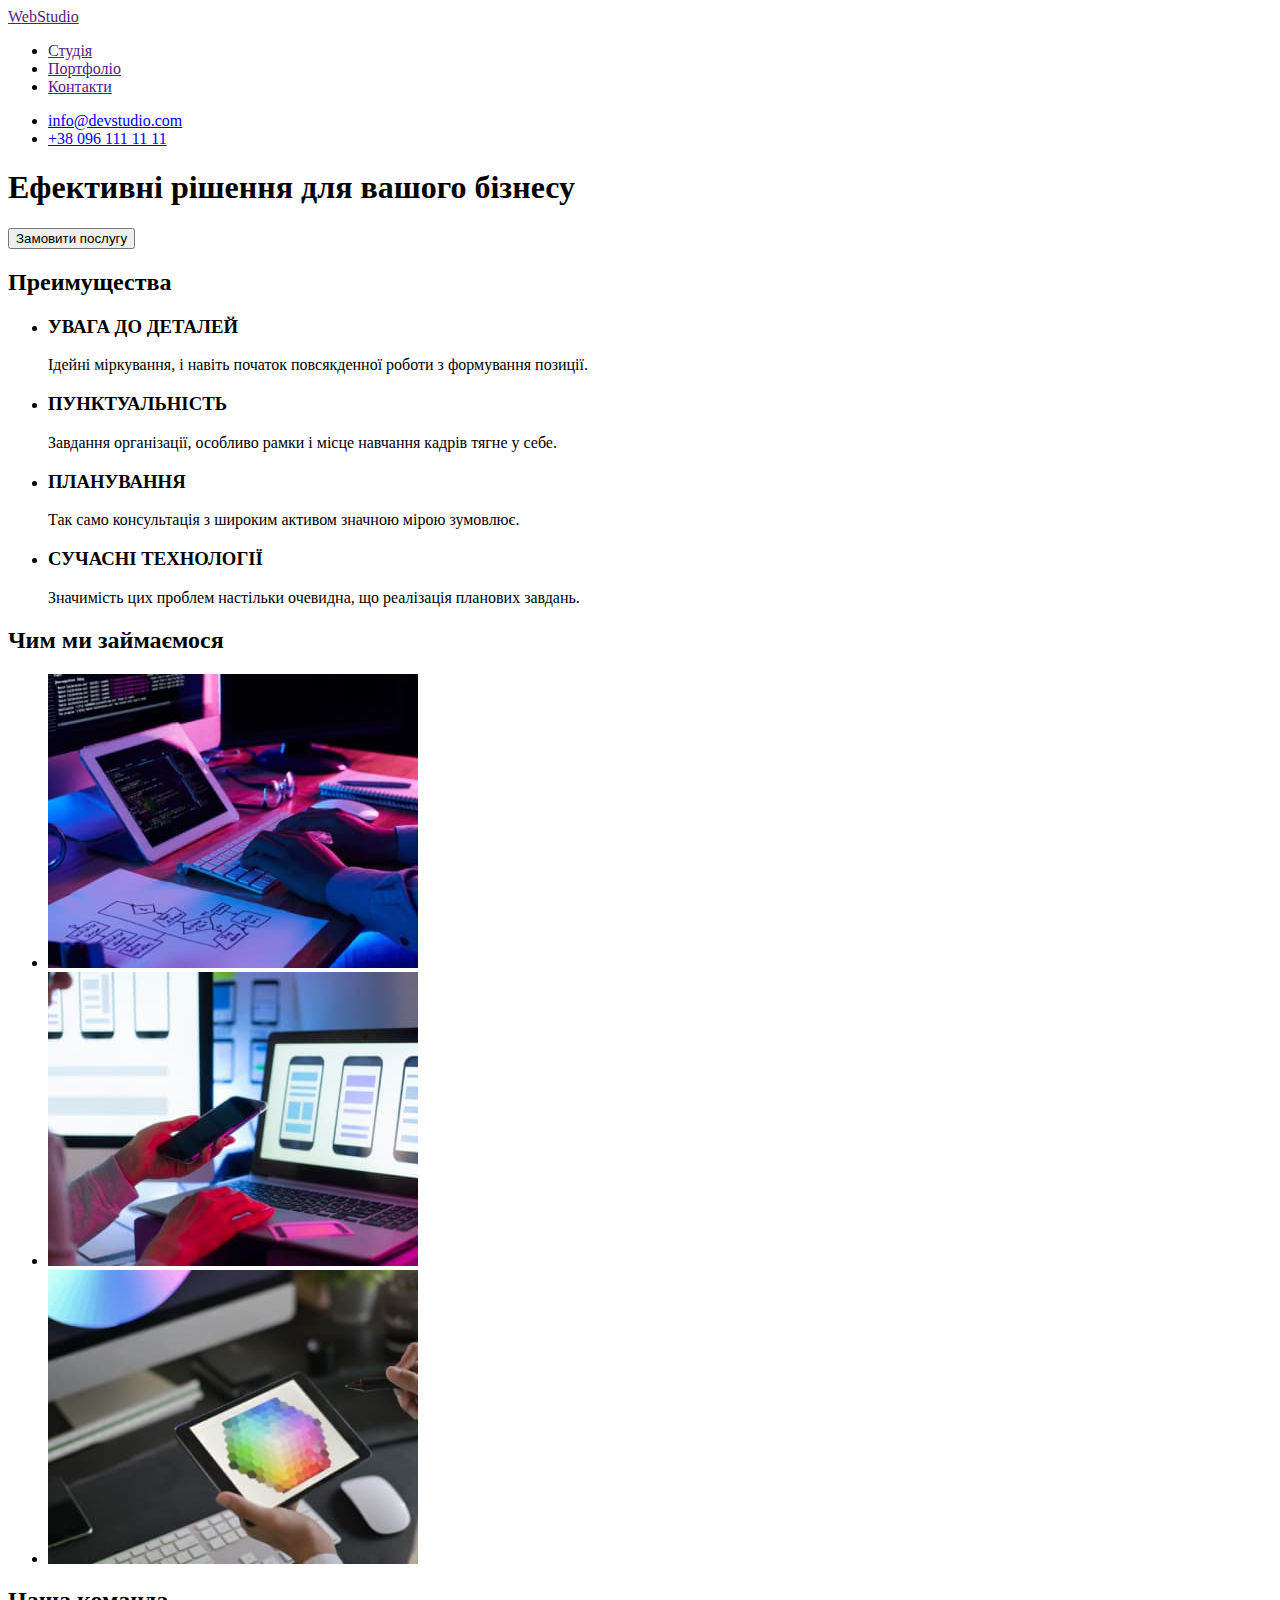
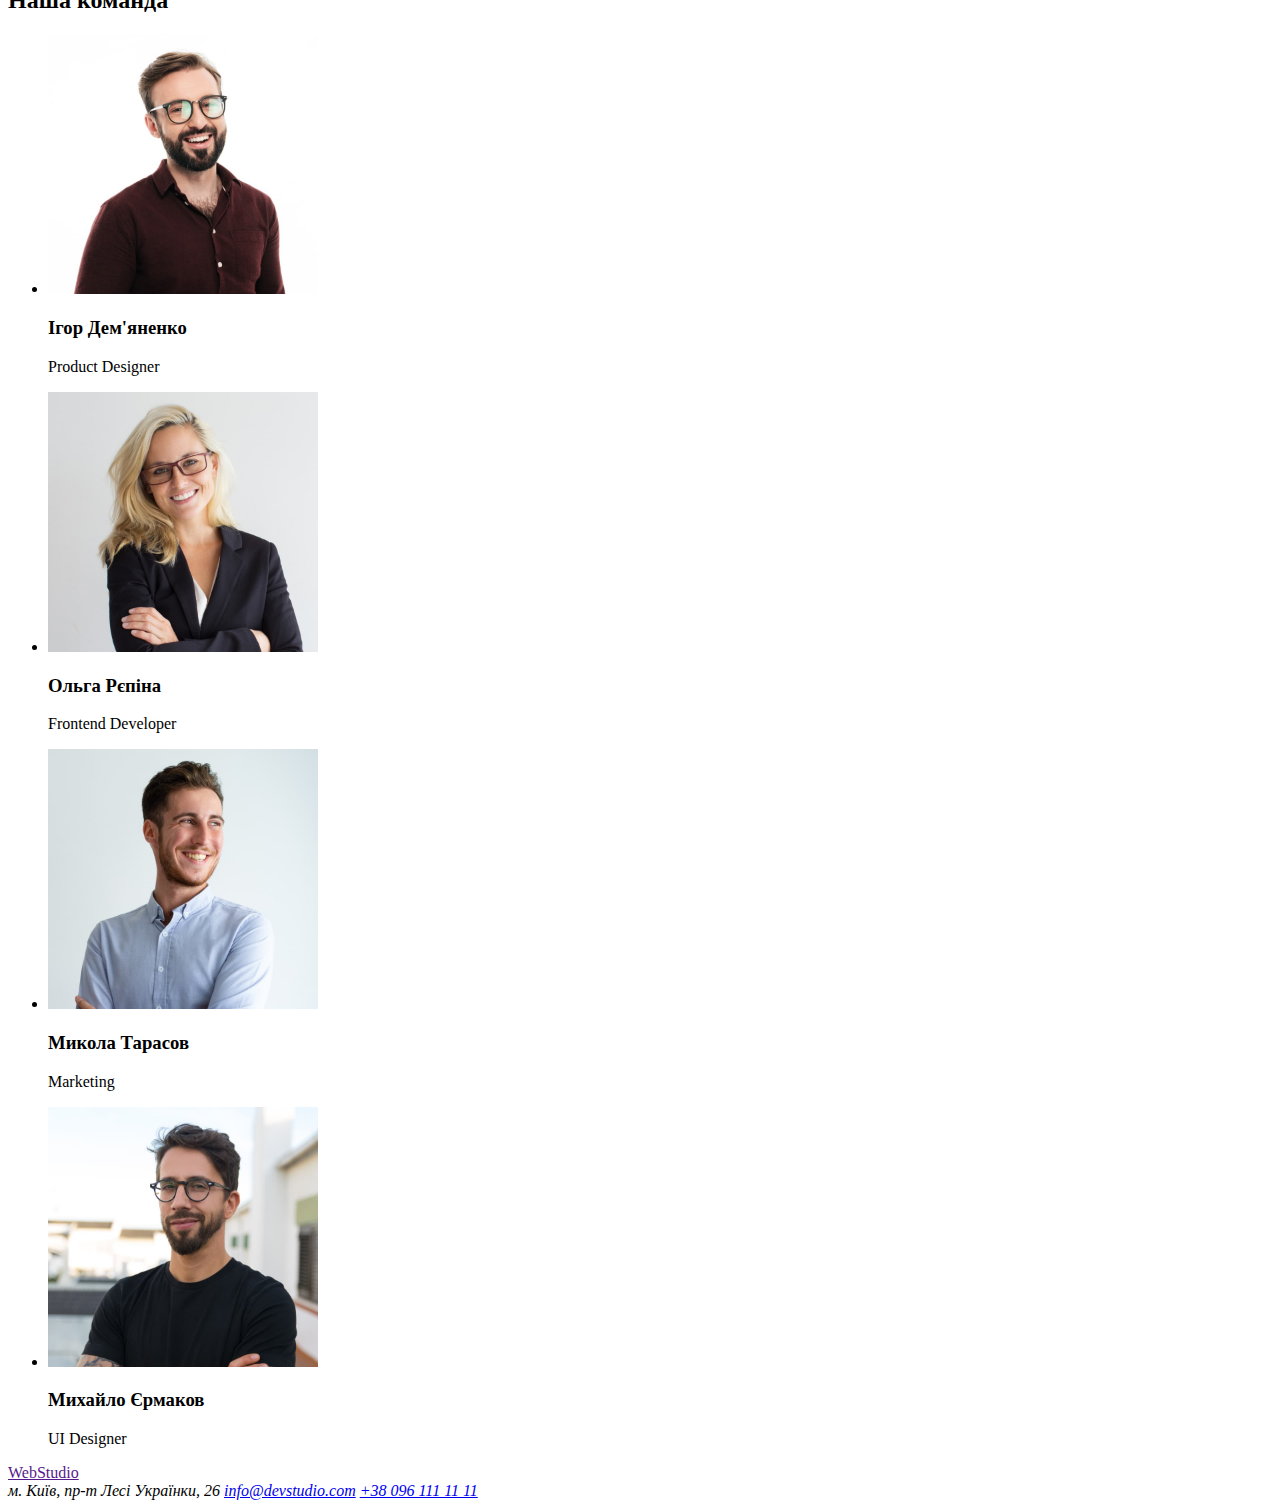
==== index.html @ 4f65fbe6 "Initial commit" ====
<!DOCTYPE html>
<html lang="uk">
  <head>
    <meta charset="UTF-8">
    <meta name="viewport" content="width=device-width, initial-scale=1.0">
    <title>Студія</title>
  </head>
  <body>
    <!--Заголовок-->
    <header>
      <nav>
        <a href="">WebStudio</a>
        <ul>
          <li><a href="">Студія</a></li>
          <li><a href="">Портфоліо</a></li>
          <li><a href="">Контакти</a></li>
        </ul>
      </nav>
      <ul>
        <li><a href="mailto:info@devstudio.com">info@devstudio.com</a></li>
        <li><a href="tel:+380961111111">+38 096 111 11 11</a></li>
      </ul>
    </header>
    <!--Основная часть-->
    <main>
      <section>
        <h1>Ефективні рішення для вашого бізнесу</h1>
        <button type="button">Замовити послугу</button>
      </section>
      <section>
        <h2>Преимущества</h2>
        <ul>
          <li>
            <h3>УВАГА ДО ДЕТАЛЕЙ</h3>
            <p>
              Ідейні міркування, і навіть початок повсякденної роботи з
              формування позиції.
            </p>
          </li>
          <li>
            <h3>ПУНКТУАЛЬНІСТЬ</h3>
            <p>
              Завдання організації, особливо рамки і місце навчання кадрів тягне
              у себе.
            </p>
          </li>
          <li>
            <h3>ПЛАНУВАННЯ</h3>
            <p>
              Так само консультація з широким активом значною мірою зумовлює.
            </p>
          </li>
          <li>
            <h3>СУЧАСНІ ТЕХНОЛОГІЇ</h3>
            <p>
              Значимість цих проблем настільки очевидна, що реалізація планових
              завдань.
            </p>
          </li>
        </ul>
      </section>
      <section>
        <h2>Чим ми займаємося</h2>
        <ul>
          <li><img src="./images/work1.jpg" alt="Вёрстка" width="370"></li>
          <li>
            <img src="./images/work2.jpg" alt="Разработка" width="370">
          </li>
          <li><img src="./images/work3.jpg" alt="Дизайн" width="370"></li>
        </ul>
      </section>
      <section>
        <h2>Наша команда</h2>
        <ul>
          <li>
            <img src="./images/igor.jpg" alt="Ігор" width="270">
            <h3>Ігор Дем'яненко</h3>
            <p>Product Designer</p>
          </li>
          <li>
            <img src="./images/olga.jpg" alt="Ольга" width="270">
            <h3>Ольга Рєпіна</h3>
            <p>Frontend Developer</p>
          </li>
          <li>
            <img src="./images/mykola.jpg" alt="Микола" width="270">
            <h3>Микола Тарасов</h3>
            <p>Marketing</p>
          </li>
          <li>
            <img src="./images/myhailo.jpg" alt="Михайло" width="270">
            <h3>Михайло Єрмаков</h3>
            <p>UI Designer</p>
          </li>
        </ul>
      </section>
    </main>
    <!--Футер-->
    <footer>
      <a href="">WebStudio</a>
      <address>
        м. Київ, пр-т Лесі Українки, 26
        <a href="mailto:info@devstudio.com">info@devstudio.com</a>
        <a href="tel:+380961111111">+38 096 111 11 11</a>
      </address>
    </footer>
  </body>
</html>
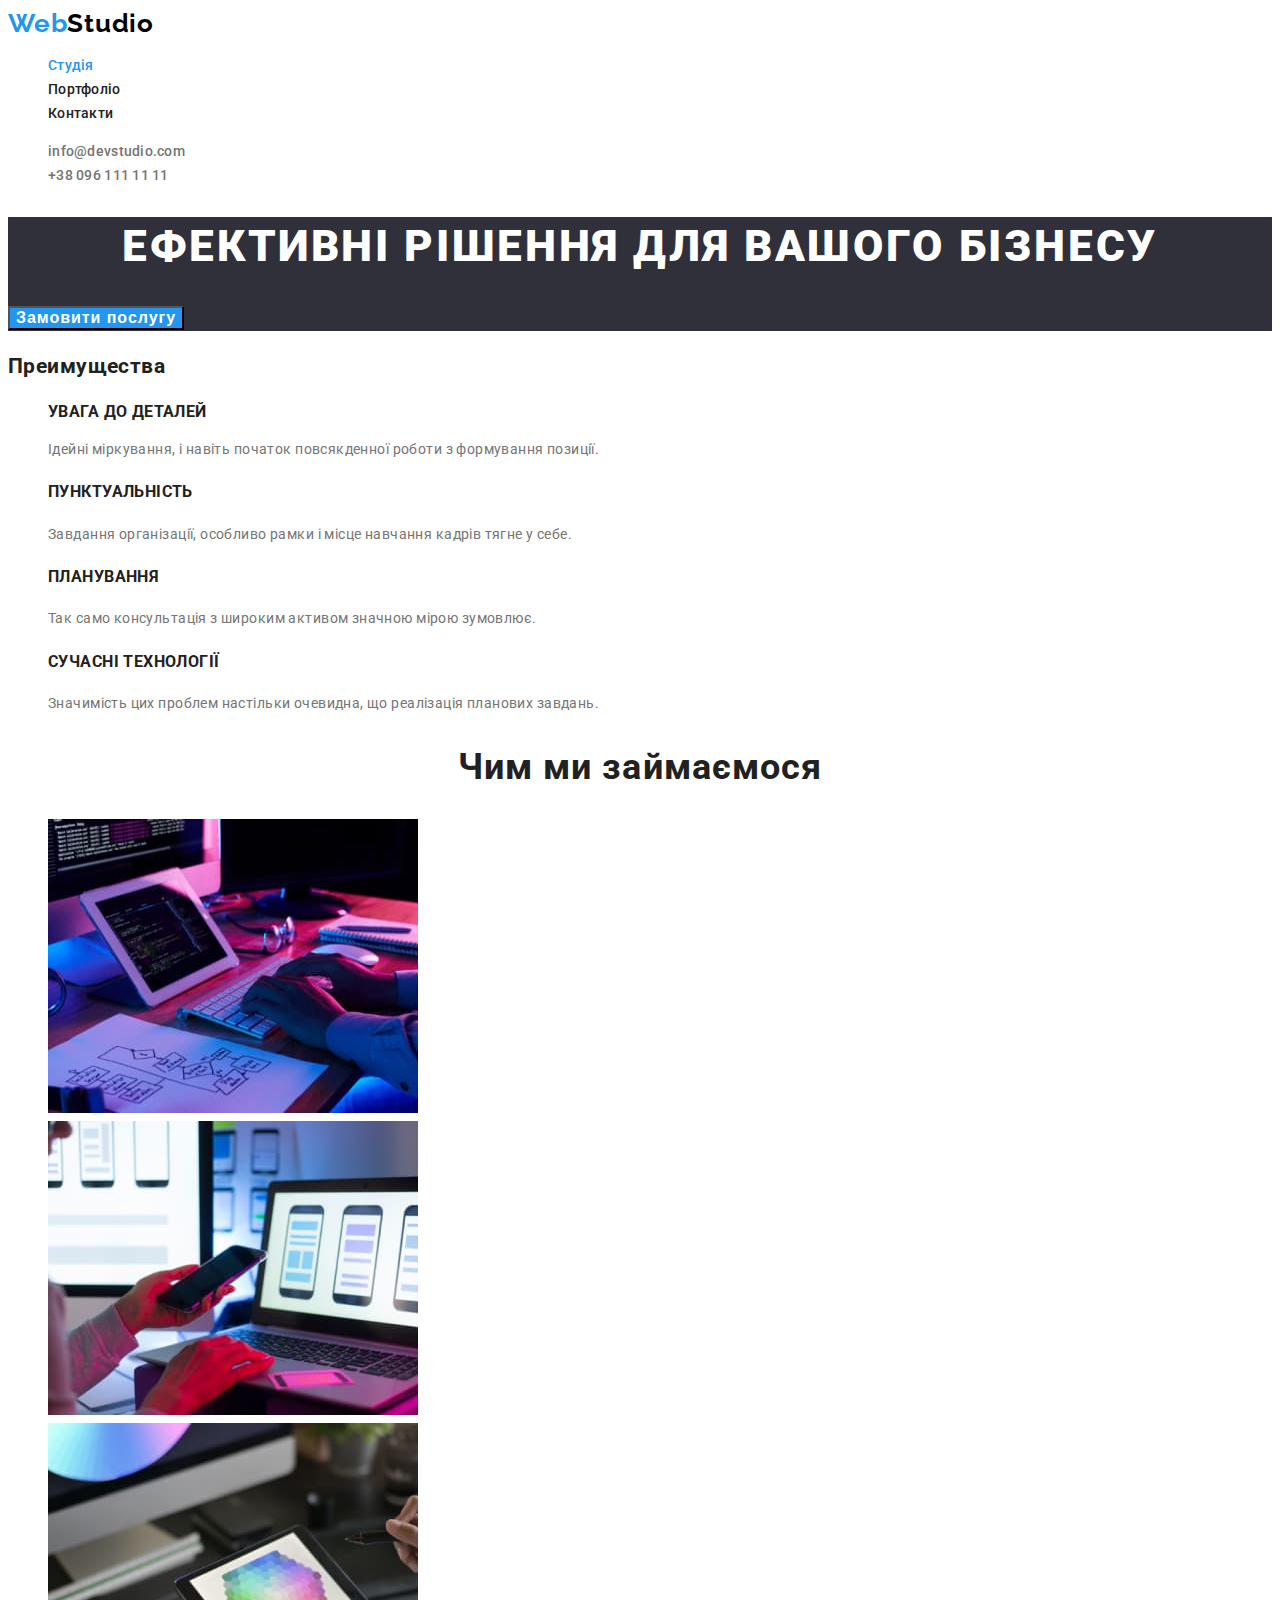
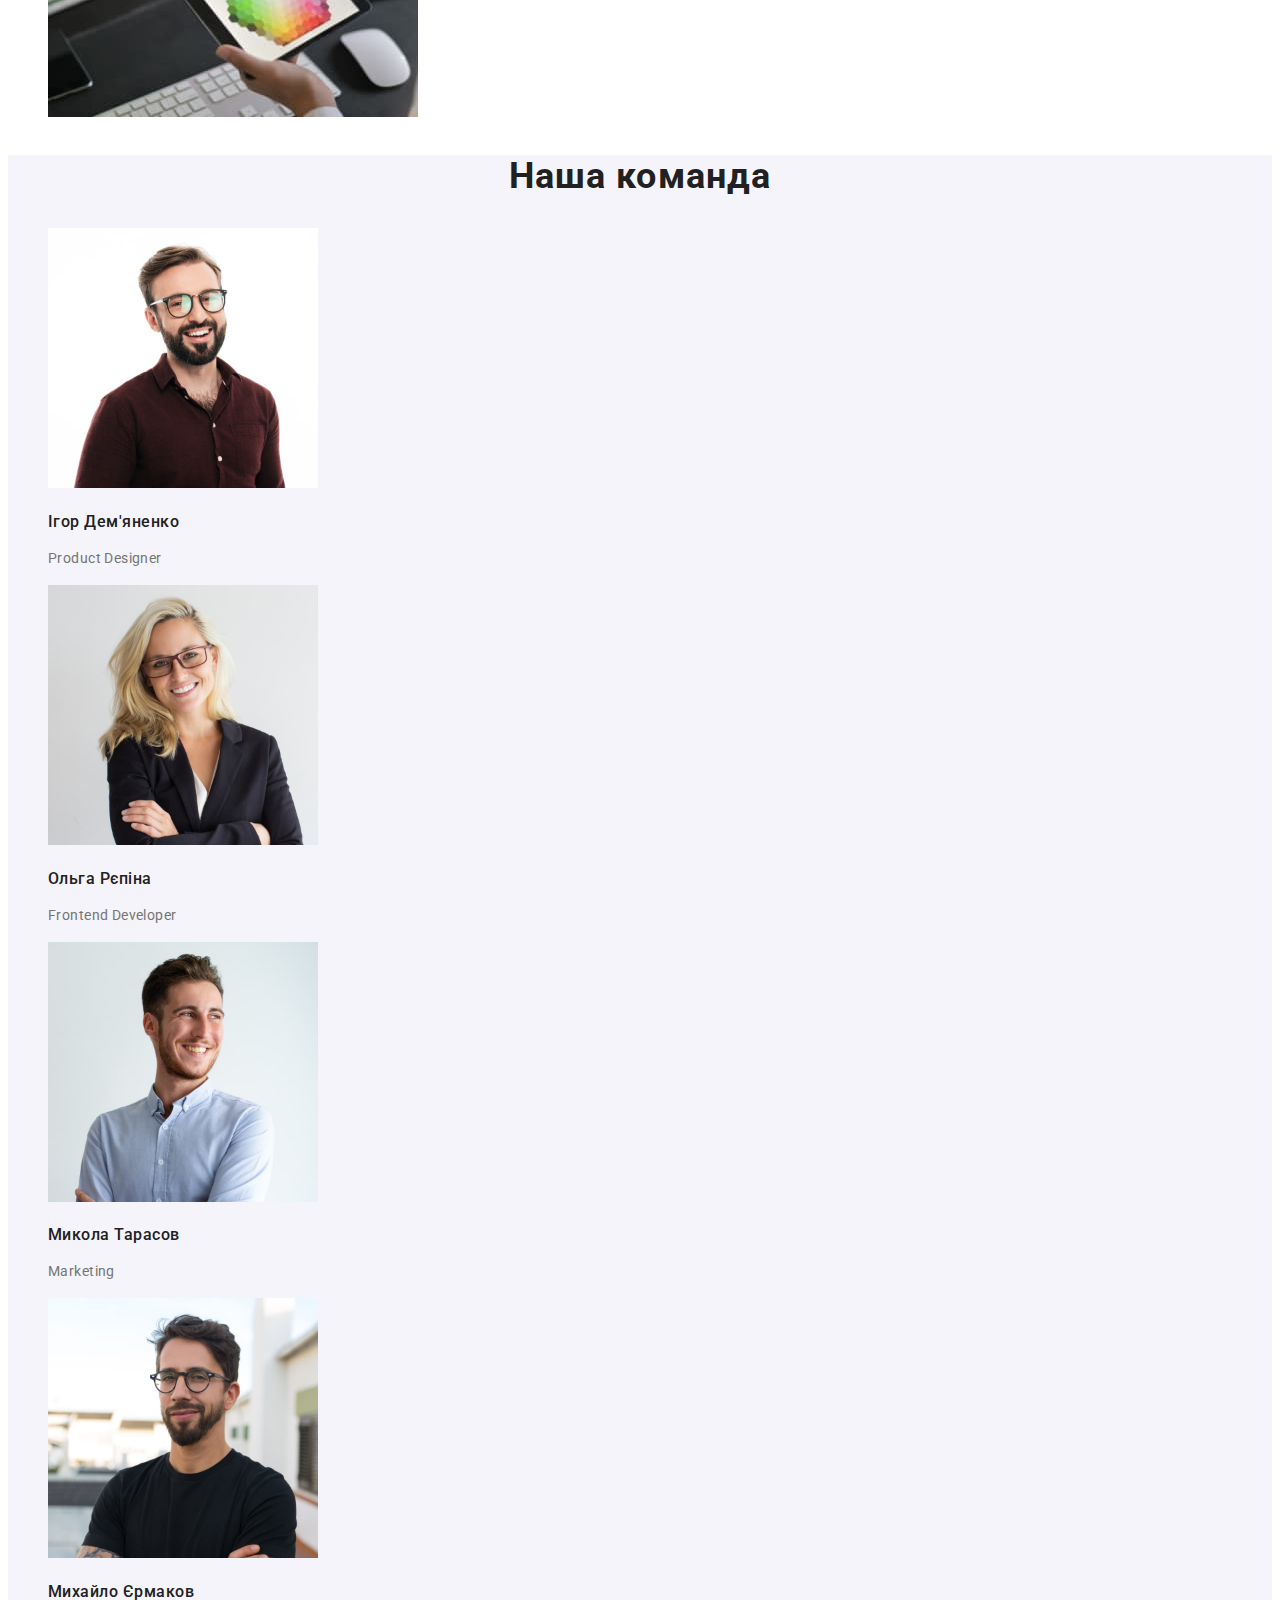
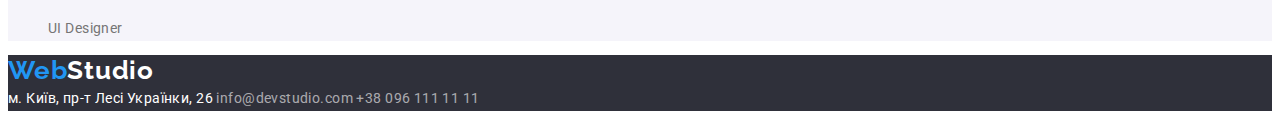
==== commit 3b5069b9: "Выполнено ДЗ 2" ====
--- a/index.html
+++ b/index.html
@@ -1,37 +1,46 @@
 <!DOCTYPE html>
 <html lang="uk">
   <head>
-    <meta charset="UTF-8">
-    <meta name="viewport" content="width=device-width, initial-scale=1.0">
+    <meta charset="UTF-8" />
+    <meta name="viewport" content="width=device-width, initial-scale=1.0" />
     <title>Студія</title>
+    <link rel="preconnect" href="https://fonts.googleapis.com" />
+    <link rel="preconnect" href="https://fonts.gstatic.com" crossorigin />
+    <link
+      href="https://fonts.googleapis.com/css2?family=Raleway:wght@700&family=Roboto:wght@400;500;700;900&display=swap"
+      rel="stylesheet"
+    />
+    <link rel="stylesheet" href="./css/styles.css" />
   </head>
   <body>
     <!--Заголовок-->
     <header>
       <nav>
-        <a href="">WebStudio</a>
-        <ul>
-          <li><a href="">Студія</a></li>
-          <li><a href="">Портфоліо</a></li>
+        <a href="./index.html" class="logo list">
+          <span class="logo-accent">Web</span>Studio
+        </a>
+        <ul class="site-nav list">
+          <li><a href="./index.html" class="current">Студія</a></li>
+          <li><a href="./portfolio.html">Портфоліо</a></li>
           <li><a href="">Контакти</a></li>
         </ul>
       </nav>
-      <ul>
+      <ul class="contacts list">
         <li><a href="mailto:info@devstudio.com">info@devstudio.com</a></li>
         <li><a href="tel:+380961111111">+38 096 111 11 11</a></li>
       </ul>
     </header>
     <!--Основная часть-->
     <main>
-      <section>
-        <h1>Ефективні рішення для вашого бізнесу</h1>
-        <button type="button">Замовити послугу</button>
+      <section class="main-section">
+        <h1 class="main-header">Ефективні рішення для вашого бізнесу</h1>
+        <button type="button" class="button">Замовити послугу</button>
       </section>
-      <section>
+      <section class="advantages">
         <h2>Преимущества</h2>
-        <ul>
+        <ul class="list">
           <li>
-            <h3>УВАГА ДО ДЕТАЛЕЙ</h3>
+            <h3 class="h3-advantages">УВАГА ДО ДЕТАЛЕЙ</h3>
             <p>
               Ідейні міркування, і навіть початок повсякденної роботи з
               формування позиції.
@@ -59,46 +68,49 @@
           </li>
         </ul>
       </section>
-      <section>
-        <h2>Чим ми займаємося</h2>
-        <ul>
-          <li><img src="./images/work1.jpg" alt="Вёрстка" width="370"></li>
+      <section class="work">
+        <h2 class="h2-work">Чим ми займаємося</h2>
+        <ul class="list">
+          <li><img src="./images/work1.jpg" alt="Вёрстка" width="370" /></li>
           <li>
-            <img src="./images/work2.jpg" alt="Разработка" width="370">
+            <img src="./images/work2.jpg" alt="Разработка" width="370" />
           </li>
-          <li><img src="./images/work3.jpg" alt="Дизайн" width="370"></li>
+          <li><img src="./images/work3.jpg" alt="Дизайн" width="370" /></li>
         </ul>
       </section>
-      <section>
-        <h2>Наша команда</h2>
-        <ul>
+      <section class="team">
+        <h2 class="h2-team">Наша команда</h2>
+        <ul class="list">
           <li>
-            <img src="./images/igor.jpg" alt="Ігор" width="270">
-            <h3>Ігор Дем'яненко</h3>
+            <img src="./images/igor.jpg" alt="Ігор" width="270" />
+            <h3 class="h3-team">Ігор Дем'яненко</h3>
             <p>Product Designer</p>
           </li>
           <li>
-            <img src="./images/olga.jpg" alt="Ольга" width="270">
-            <h3>Ольга Рєпіна</h3>
+            <img src="./images/olga.jpg" alt="Ольга" width="270" />
+            <h3 class="h3-team">Ольга Рєпіна</h3>
             <p>Frontend Developer</p>
           </li>
           <li>
-            <img src="./images/mykola.jpg" alt="Микола" width="270">
-            <h3>Микола Тарасов</h3>
+            <img src="./images/mykola.jpg" alt="Микола" width="270" />
+            <h3 class="h3-team">Микола Тарасов</h3>
             <p>Marketing</p>
           </li>
           <li>
-            <img src="./images/myhailo.jpg" alt="Михайло" width="270">
-            <h3>Михайло Єрмаков</h3>
+            <img src="./images/myhailo.jpg" alt="Михайло" width="270" />
+            <h3 class="h3-team">Михайло Єрмаков</h3>
             <p>UI Designer</p>
           </li>
         </ul>
       </section>
     </main>
     <!--Футер-->
-    <footer>
-      <a href="">WebStudio</a>
-      <address>
+    <footer class="footer">
+      <a href="" class="logo list">
+        <span class="logo-accent">Web</span
+        ><span class="logo-footer">Studio</span>
+      </a>
+      <address class="address list">
         м. Київ, пр-т Лесі Українки, 26
         <a href="mailto:info@devstudio.com">info@devstudio.com</a>
         <a href="tel:+380961111111">+38 096 111 11 11</a>
--- a/css/styles.css
+++ b/css/styles.css
@@ -0,0 +1,229 @@
+/* Глобальные переменные */
+:root {
+    /* Основной цвет фона */
+    --bkg-color: #ffffff;
+    /* Цвет фона заголовков */
+    --bkg-header: #2F303A;
+    /* Вспомогательный цвет фона */
+    --bkg-aux: #F5F4FA;
+    /* Основной цвет текста */
+    --color: #757575;
+    /* Базовый цвет логотипа */
+    --color-logo: #000000;
+    /* Белый цвет */
+    --color-white: #ffffff;
+    /* Цвет заголовков */
+    --color-header: #212121;
+    /* Цвет акцента */
+    --color-accent: #2196F3;
+    /* Цвет контактов в футере */
+    --footer-contacts: rgba(255, 255, 255, 0.60);
+}
+
+body {
+    /* Основной цвет фона */
+    background-color: var(--bkg-color); 
+    /* Основной цвет текста */
+    color: var(--color);
+    /* Параметры шрифта */
+    font-family: Roboto, sans-serif;
+    font-size: 14px;
+    font-weight: 400;
+    line-height: 1.71;
+    letter-spacing: 0.42px;
+}
+
+/* Общая стилизация заголовков */
+h2,
+h3 {
+    color: var(--color-header);
+    background-color: transparent;
+}
+
+/* Стиль для сброса настроек */
+.list {
+    list-style: none;
+}
+
+/* Стилизация логотипа */
+.logo {
+    color: var(--color-logo);
+
+    text-decoration: none;
+    font-family: Raleway, sans-serif;
+    font-size: 26px;
+    font-style: normal;
+    font-weight: 700;
+    line-height: 1.2;
+    letter-spacing: 0.78px;
+}
+
+.logo-accent {
+    color: var(--color-accent);
+}
+
+/* Стилизация навигации по сайту */
+.site-nav a {
+    color: var(--color-header);
+    text-decoration: none;
+
+    font-weight: 500;
+    line-height: 1.2;
+    letter-spacing: 0.28px;
+}
+
+.site-nav a:hover,
+.site-nav a:focus,
+.site-nav a.current {
+    color: var(--color-accent);
+
+    font-weight: 500;
+    line-height: 1.2;
+    letter-spacing: 0.28px;
+}
+
+/* Стилизация контактов */
+.contacts a {
+    color: var(--color);
+    text-decoration: none;
+
+    font-weight: 500;
+    line-height: 1.2;
+    letter-spacing: 0.28px;
+}
+
+.contacts a:hover,
+.contacts a:focus {
+    color: var(--color-accent);
+}
+
+/* Стилизация главной секции */
+.main-section {
+    color: var(--color-white);
+    background-color: var(--bkg-header);
+}
+
+/* Стилизация заголовка главной секции */
+.main-header {
+    text-align: center;
+    font-size: 44px;
+    font-weight: 900;
+    line-height: 1.36;
+    letter-spacing: 2.64px;
+    text-transform: uppercase;
+}
+
+/* Стиль для кнопки в первой секции */
+.button {
+    color: var(--color-white);
+    background-color: var(--color-accent);
+
+    text-align: center;
+    font-size: 16px;
+    font-weight: 700;
+    line-height: 1.87x;
+    letter-spacing: 0.96px;
+}
+
+.button:active {
+    color: var(--color-accent);
+    background-color: var(--color-white);
+}
+
+/* Стилизация секций */
+.advantages,
+.work {
+    background-color: var(--bkg-color)
+}
+
+.h3-advantages {
+    font-weight: 700;
+    line-height: 1.2;
+    text-transform: uppercase;
+}
+
+.h2-work,
+.h2-team {
+    text-align: center;
+    font-size: 36px;
+    font-weight: 700;
+    line-height: 1.2;
+    letter-spacing: 1.08px;
+}
+
+.team {
+    background-color: var(--bkg-aux);
+}
+
+.h3-team {    
+    font-size: 16px;
+    font-weight: 500;
+    line-height: normal;
+    letter-spacing: 0.48px;
+}
+
+/* Стиль футера */
+.footer {
+    background-color: var(--bkg-header);
+}
+.address {
+    color: var(--color-white);
+    font-style: normal;    
+}
+
+.address a {
+    color: var(--footer-contacts);
+    text-decoration: none;
+}
+
+.address a:hover,
+.address a:focus {
+    color: var(--color-accent);
+}
+
+.logo-footer {
+    color: var(--color-white);
+}
+
+/* --- СТИЛИ СТРАНИЦЫ PORTFOLIO --- */
+
+.button-portfolio button {
+        color: var(--color-header);
+        background-color: var(--bkg-aux);
+
+        text-align: center;
+        font-size: 16px;    
+        font-weight: 500;
+        line-height: 1.62;
+        letter-spacing: 0.48px;
+
+        cursor: pointer;
+}
+
+.button-portfolio button:hover,
+.button-portfolio button:focus {
+    color: var(--color-white);
+    background-color: var(--color-accent);
+}
+
+.button-portfolio button:active {
+    color: var(--color-accent);
+    background-color: var(--color-white);
+}
+
+.h2-portfolio {
+    color: var(--color-header);
+    
+    font-size: 18px;
+    font-weight: 700;
+    line-height: 2;
+    letter-spacing: 1.08px;
+}
+
+.chapter {
+    color: var(--color);
+    
+    font-size: 16px;
+    line-height: 1.87;
+    letter-spacing: 0.48px;
+}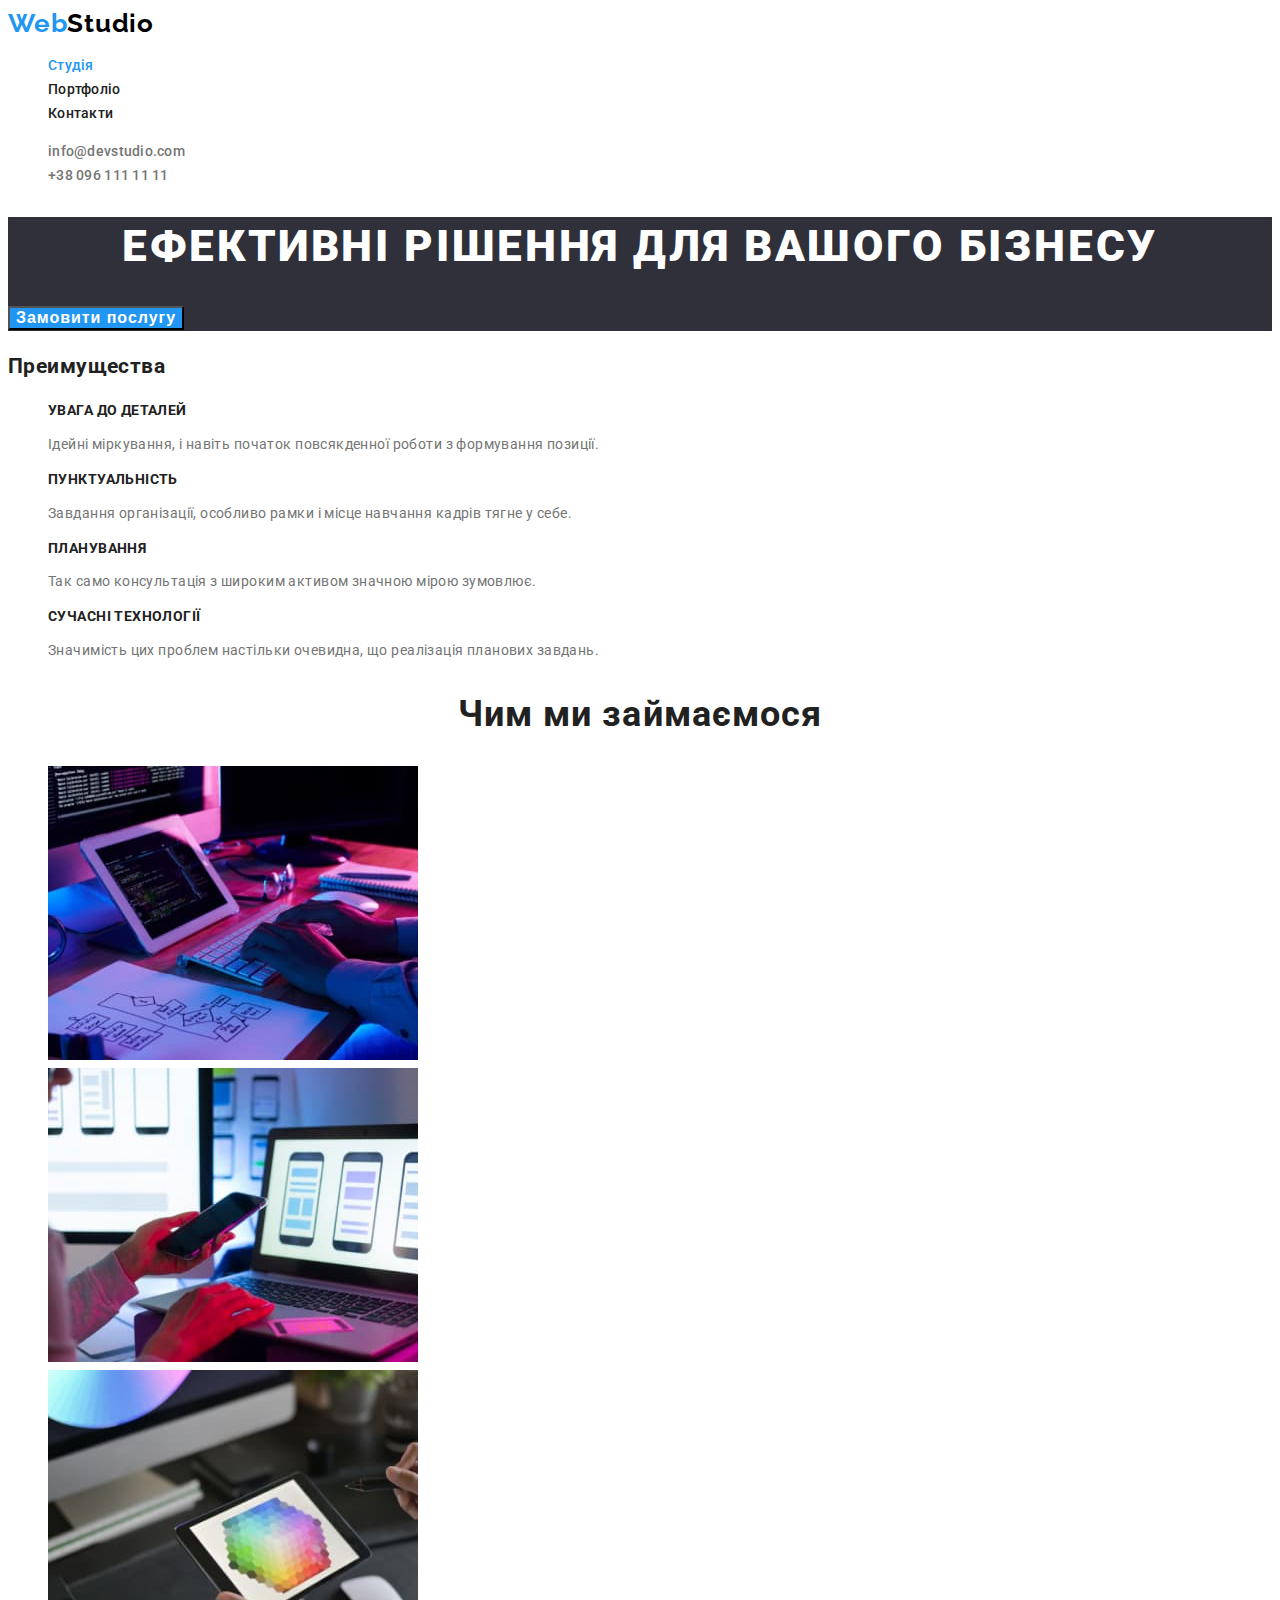
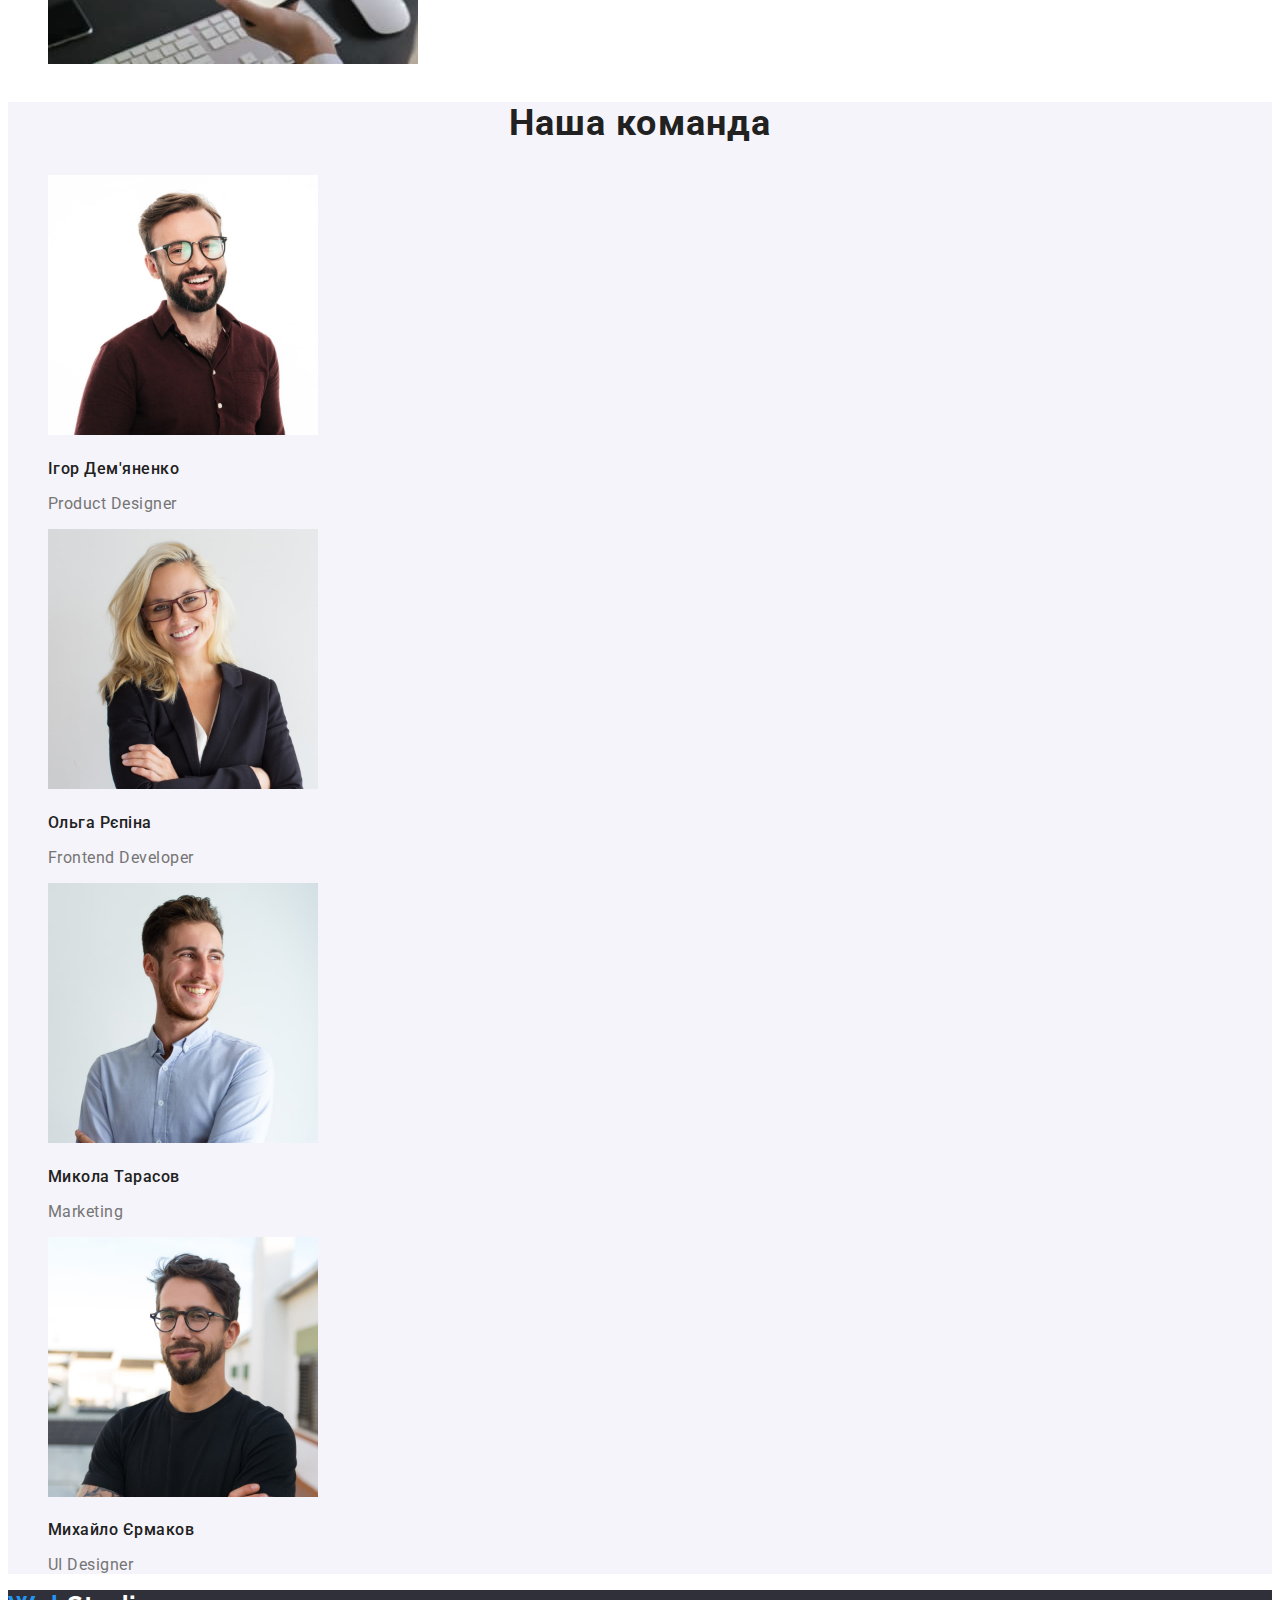
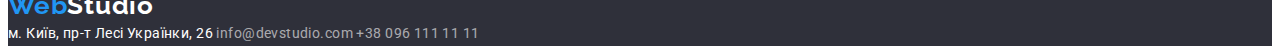
==== commit 18406645: "Устранение замечаний по ДЗ 2" ====
--- a/index.html
+++ b/index.html
@@ -47,20 +47,20 @@
             </p>
           </li>
           <li>
-            <h3>ПУНКТУАЛЬНІСТЬ</h3>
+            <h3 class="h3-advantages">ПУНКТУАЛЬНІСТЬ</h3>
             <p>
               Завдання організації, особливо рамки і місце навчання кадрів тягне
               у себе.
             </p>
           </li>
           <li>
-            <h3>ПЛАНУВАННЯ</h3>
+            <h3 class="h3-advantages">ПЛАНУВАННЯ</h3>
             <p>
               Так само консультація з широким активом значною мірою зумовлює.
             </p>
           </li>
           <li>
-            <h3>СУЧАСНІ ТЕХНОЛОГІЇ</h3>
+            <h3 class="h3-advantages">СУЧАСНІ ТЕХНОЛОГІЇ</h3>
             <p>
               Значимість цих проблем настільки очевидна, що реалізація планових
               завдань.
@@ -84,22 +84,22 @@
           <li>
             <img src="./images/igor.jpg" alt="Ігор" width="270" />
             <h3 class="h3-team">Ігор Дем'яненко</h3>
-            <p>Product Designer</p>
+            <p class="label">Product Designer</p>
           </li>
           <li>
             <img src="./images/olga.jpg" alt="Ольга" width="270" />
             <h3 class="h3-team">Ольга Рєпіна</h3>
-            <p>Frontend Developer</p>
+            <p class="label">Frontend Developer</p>
           </li>
           <li>
             <img src="./images/mykola.jpg" alt="Микола" width="270" />
             <h3 class="h3-team">Микола Тарасов</h3>
-            <p>Marketing</p>
+            <p class="label">Marketing</p>
           </li>
           <li>
             <img src="./images/myhailo.jpg" alt="Михайло" width="270" />
             <h3 class="h3-team">Михайло Єрмаков</h3>
-            <p>UI Designer</p>
+            <p class="label">UI Designer</p>
           </li>
         </ul>
       </section>
--- a/css/styles.css
+++ b/css/styles.css
@@ -45,6 +45,11 @@
     list-style: none;
 }
 
+/* Стиль для сброса подчёркивания ссылок */
+.none-decor {
+    text-decoration: none;
+}
+
 /* Стилизация логотипа */
 .logo {
     color: var(--color-logo);
@@ -138,6 +143,7 @@
 
 .h3-advantages {
     font-weight: 700;
+    font-size: 14px;
     line-height: 1.2;
     text-transform: uppercase;
 }
@@ -160,6 +166,12 @@
     font-weight: 500;
     line-height: normal;
     letter-spacing: 0.48px;
+}
+
+.label {
+    font-size: 16px;
+    letter-spacing: 0.48px;
+    line-height: normal;
 }
 
 /* Стиль футера */
